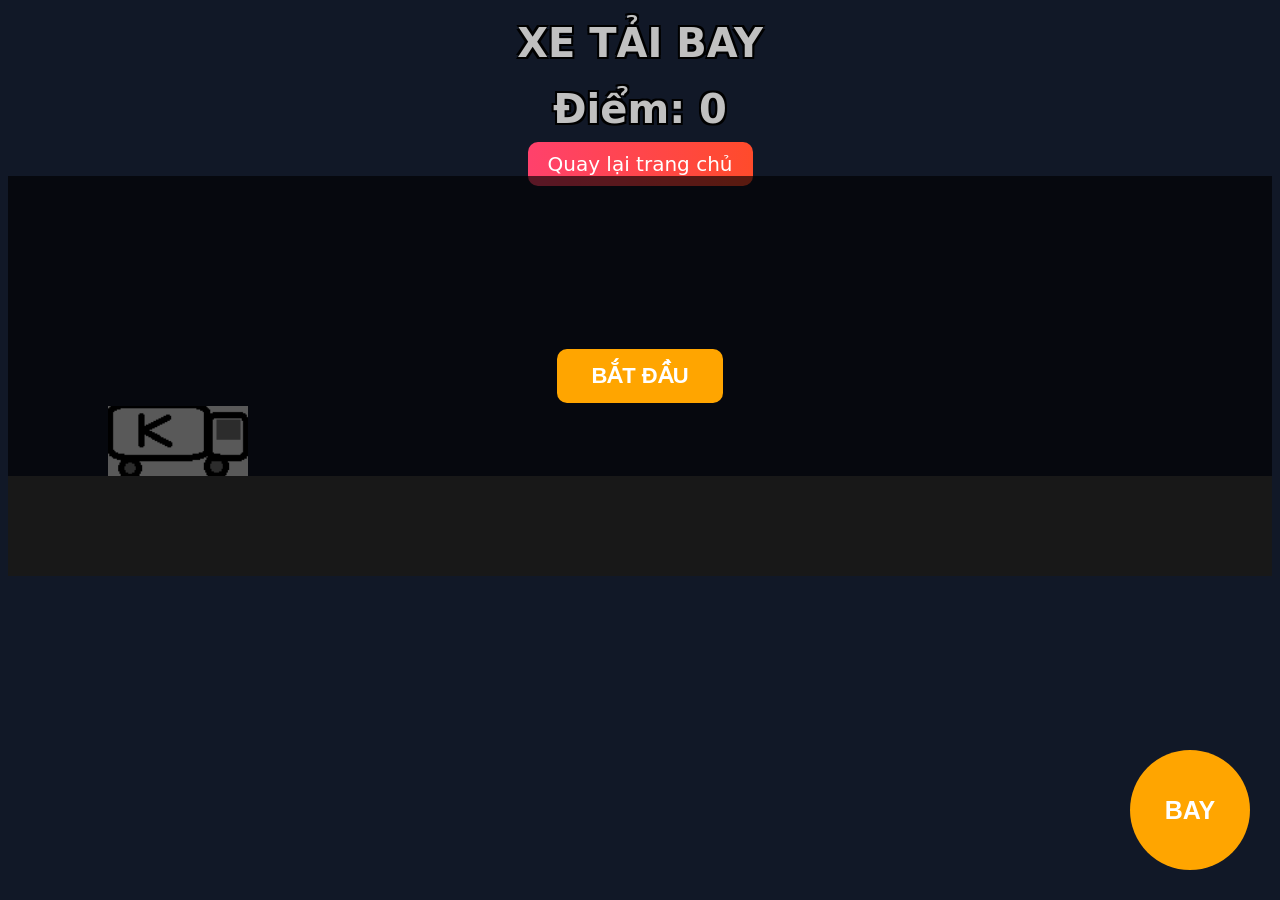
==== gamemini.html @ 917bd64d "Debug game mini" ====
<!DOCTYPE html>
<html>
<head>
    <meta charset="UTF-8">
    <title>Game Kaido</title>
    <link rel="stylesheet" href="GameCss.css">
    <style>
        .game {
            width: 100%;
            height: 400px;
            position: relative;
            overflow: hidden;
        }
        /* Mặt đất */
        .ground {
            width: 100%;
            height: 100px;
            background: #444;
            position: absolute;
            bottom: 0;
        }
        /* Nhân vật */
        .player {
            width: 140px;
            height: 70px;
            position: absolute;
            bottom: 100px;
            left: 100px;
            background-image: url("image/KaidoGame.png");
            background-size: cover;
            background-position: center;
        }
        /* Chướng ngại vật */
        .tree {
            width: 30px;
            height: 140px;
            position: absolute;
            bottom: 100px;
            right: -100px;
            background-image: url("image/chuongvat.png");
            background-size: cover;
            background-position: center;
        }
        #jumpBtn {
            position: fixed;
            bottom: 30px;
            right: 30px;
            width: 120px;
            height: 120px;
            border-radius: 50%;
            border: none;
            font-size: 25px;
            font-weight: bold;
            background: orange;
            color: white;
            touch-action: manipulation; /* Chống delay chạm trên mobile */
            user-select: none;
        }
        /* Màn hình chờ bắt đầu / thua cuộc */
        .startScreen, .gameOverScreen {
            position: absolute;
            inset: 0;
            background: rgba(0,0,0,0.65);
            display: flex;
            flex-direction: column;
            align-items: center;
            justify-content: center;
            gap: 15px;
            z-index: 20;
            text-align: center;
        }
        .startScreen button, .gameOverScreen button {
            padding: 14px 34px;
            font-size: 22px;
            font-weight: bold;
            border: none;
            border-radius: 10px;
            background: orange;
            color: white;
            cursor: pointer;
        }
        .gameOverScreen p {
            color: white;
            font-size: 20px;
            padding: 0 20px;
        }
    </style>
</head>
<body>
    <div class="tittle">XE TẢI BAY</div>
    <div class="tittle" id="score">Điểm: 0</div>
<div class="back">
    <a href="index.html">Quay lại trang chủ</a>
</div>
    <div class="game" id="gameArea">
        <div class="player" id="player"></div>
        <div class="tree" id="tree"></div>
        <div class="ground"></div>
 
        <div class="startScreen" id="startScreen">
            <button id="startBtn">BẮT ĐẦU</button>
        </div>
 
        <div class="gameOverScreen" id="gameOverScreen" style="display:none;">
            <p>Xe tải đã bị hỏng :((((<br>Nhấn Chơi lại để chơi lại.<br>Nhấn Quay lại trang chủ giới thiệu Kaido để quay lại mục Trang chủ</p>
            <p id="finalScore">Thành tựu đạt được: 0</p>
            <p>Khoe bạn bè người thân ngay nào!!</p>
            <button id="restartBtn">CHƠI LẠI</button>
        </div>
    </div>
    <button id="jumpBtn">BAY</button>
 
    <script>
        const gameArea = document.getElementById("gameArea");
        const player = document.getElementById("player");
        const tree = document.getElementById("tree");
        const scoreEl = document.getElementById("score");
        const startScreen = document.getElementById("startScreen");
        const gameOverScreen = document.getElementById("gameOverScreen");
        const finalScoreEl = document.getElementById("finalScore");
        const startBtn = document.getElementById("startBtn");
        const restartBtn = document.getElementById("restartBtn");
        const jumpBtn = document.getElementById("jumpBtn");
 
        /* ==== Thông số vật lý & kích thước (khớp với CSS ở trên) ==== */
        const GROUND = 100;            // vị trí "bottom" khi đứng trên mặt đất
        const PLAYER_LEFT = 100;       // vị trí trái của nhân vật
        const PLAYER_WIDTH = 140;
        const TREE_WIDTH = 30;
        const TREE_HEIGHT = 140;
        const OBSTACLE_TOP = GROUND + TREE_HEIGHT; // đỉnh chướng ngại vật = 240
        const GRAVITY = -2100;         // trọng lực (px/s^2), càng âm rơi càng nhanh
        const JUMP_VELOCITY = 1050;    // vận tốc bật nhảy ban đầu (px/s)
        const MAX_SPEED = 600; // tốc độ tối đa của chướng ngại vật, chạy nhanh mấy cũng không vượt quá mức này
 
        let started = false;
        let gameOver = false;
        let playerBottom = GROUND;
        let velocity = 0;
        let isJumping = false;
        let treeRight = -100;
        let speed = 360;               // tốc độ chướng ngại vật (px/s), tăng dần theo điểm
        let score = 0;
        let scoreCounted = false;
        let lastTime = null;
 
        function resetGameState() {
            playerBottom = GROUND;
            velocity = 0;
            isJumping = false;
            treeRight = -100;
            speed = 360;
            score = 0;
            scoreCounted = false;
            lastTime = null;
            scoreEl.innerHTML = "Điểm: 0";
            player.style.bottom = GROUND + "px";
            tree.style.right = treeRight + "px";
        }
 
        /* Bấm nhảy -> đặt vận tốc ngay lập tức, không delay, không chờ class CSS */
        function jump() {
            if (!started || gameOver) return;
            if (!isJumping) {
                isJumping = true;
                velocity = JUMP_VELOCITY;
            }
        }
 
        function loop(timestamp) {
            if (!started || gameOver) return;
            if (lastTime === null) lastTime = timestamp;
            const dt = Math.min((timestamp - lastTime) / 1000, 0.05); // giới hạn dt để tránh giật khi máy lag
            lastTime = timestamp;
 
            /* Vật lý nhảy: cộng dồn vận tốc + trọng lực mỗi khung hình -> mượt và phản hồi tức thì */
            if (isJumping) {
                velocity += GRAVITY * dt;
                playerBottom += velocity * dt;
                if (playerBottom <= GROUND) {
                    playerBottom = GROUND;
                    velocity = 0;
                    isJumping = false;
                }
                player.style.bottom = playerBottom + "px";
            }
 
            /* Di chuyển chướng ngại vật theo thời gian thực (không phụ thuộc animation CSS cố định) */
            const gameWidth = gameArea.clientWidth;
            treeRight += speed * dt;
            if (treeRight > gameWidth + TREE_WIDTH) {
                treeRight = -100;
                scoreCounted = false; // cho phép tính điểm lại ở lượt chướng ngại vật tiếp theo
            }
            tree.style.right = treeRight + "px";
 
            /* Toạ độ thật để kiểm tra va chạm (thay cho việc đọc/so computedStyle không chính xác) */
            const treeLeft = gameWidth - treeRight - TREE_WIDTH;
            const treeRightEdge = gameWidth - treeRight;
            const playerRightEdge = PLAYER_LEFT + PLAYER_WIDTH;
 
            const horizontalOverlap = treeRightEdge > PLAYER_LEFT && treeLeft < playerRightEdge;
            const clearedVertically = playerBottom >= OBSTACLE_TOP; // đã nhảy đủ cao để qua khỏi đỉnh chướng ngại vật
 
            if (horizontalOverlap && !clearedVertically) {
                endGame();
                return;
            }
 
            /* Chỉ cộng điểm khi chướng ngại vật ĐÃ THỰC SỰ đi qua khỏi nhân vật (không còn chồng lấn) */
            if (!scoreCounted && treeRightEdge < PLAYER_LEFT) {
                score += 10;
                scoreEl.innerHTML = "Điểm: " + score;
                scoreCounted = true;
                speed = Math.min(speed + 10, MAX_SPEED); // tăng tốc nhẹ dần cho khó hơn, nhưng không vượt quá MAX_SPEED
            }
 
            requestAnimationFrame(loop);
        }
 
        function startGame() {
            resetGameState();
            started = true;
            gameOver = false;
            startScreen.style.display = "none";
            gameOverScreen.style.display = "none";
            requestAnimationFrame(loop);
        }
 
        function endGame() {
            gameOver = true;
            started = false;
            gameOverScreen.style.display = "flex";
            finalScoreEl.innerHTML = "Thành tựu đạt được: " + score;
        }
 
        startBtn.addEventListener("click", startGame);
        restartBtn.addEventListener("click", startGame);
 
        /* Nhấn SPACE để nhảy */
        document.addEventListener("keydown", function (e) {
            if (e.code === "Space") {
                e.preventDefault(); // tránh cuộn trang khi nhấn Space
                jump();
            }
        });
 
        /* Nút nhảy: dùng touchstart để phản hồi tức thì trên mobile, không delay như click */
        function handleJumpInput(e) {
            e.preventDefault();
            jump();
        }
        jumpBtn.addEventListener("touchstart", handleJumpInput, { passive: false });
        jumpBtn.addEventListener("click", jump);
 
        /* Trạng thái ban đầu: hiện màn hình "Bắt đầu", xe tải & chướng ngại vật đứng yên */
        resetGameState();
    </script>
</body>
</html>
---- GameCss.css ----
/* Nhúng font riêng - HarmonyOS Sans (đầy đủ 6 độ đậm x thường/nghiêng) */
@font-face {
    font-family: 'HarmonyOS Sans';
    src: url('fonts/HarmonyOS_Sans_Thin.ttf') format('truetype');
    font-weight: 100;
    font-style: normal;
    font-display: swap;
}
@font-face {
    font-family: 'HarmonyOS Sans';
    src: url('fonts/HarmonyOS_Sans_Thin_Italic.ttf') format('truetype');
    font-weight: 100;
    font-style: italic;
    font-display: swap;
}
@font-face {
    font-family: 'HarmonyOS Sans';
    src: url('fonts/HarmonyOS_Sans_Light.ttf') format('truetype');
    font-weight: 300;
    font-style: normal;
    font-display: swap;
}
@font-face {
    font-family: 'HarmonyOS Sans';
    src: url('fonts/HarmonyOS_Sans_Light_Italic.ttf') format('truetype');
    font-weight: 300;
    font-style: italic;
    font-display: swap;
}
@font-face {
    font-family: 'HarmonyOS Sans';
    src: url('fonts/HarmonyOS_Sans_Regular.ttf') format('truetype');
    font-weight: 400;
    font-style: normal;
    font-display: swap;
}
@font-face {
    font-family: 'HarmonyOS Sans';
    src: url('fonts/HarmonyOS_Sans_Regular_Italic.ttf') format('truetype');
    font-weight: 400;
    font-style: italic;
    font-display: swap;
}
@font-face {
    font-family: 'HarmonyOS Sans';
    src: url('fonts/HarmonyOS_Sans_Medium.ttf') format('truetype');
    font-weight: 500;
    font-style: normal;
    font-display: swap;
}
@font-face {
    font-family: 'HarmonyOS Sans';
    src: url('fonts/HarmonyOS_Sans_Medium_Italic.ttf') format('truetype');
    font-weight: 500;
    font-style: italic;
    font-display: swap;
}
@font-face {
    font-family: 'HarmonyOS Sans';
    src: url('fonts/HarmonyOS_Sans_Bold.ttf') format('truetype');
    font-weight: 700;
    font-style: normal;
    font-display: swap;
}
@font-face {
    font-family: 'HarmonyOS Sans';
    src: url('fonts/HarmonyOS_Sans_Bold_Italic.ttf') format('truetype');
    font-weight: 700;
    font-style: italic;
    font-display: swap;
}
@font-face {
    font-family: 'HarmonyOS Sans';
    src: url('fonts/HarmonyOS_Sans_Black.ttf') format('truetype');
    font-weight: 900;
    font-style: normal;
    font-display: swap;
}
@font-face {
    font-family: 'HarmonyOS Sans';
    src: url('fonts/HarmonyOS_Sans_Black_Italic.ttf') format('truetype');
    font-weight: 900;
    font-style: italic;
    font-display: swap;
}

body {
    background: #111827;
    font-family: 'HarmonyOS Sans', sans-serif;
}

.tittle {
    text-align: center;
    color: silver;
    font-size: 40px;
    font-weight: bold;
    font-family: 'system-ui';
    margin-top:20px;
    border-radius: 10px;

    text-shadow:
        -2px -2px 0 black,
         2px -2px 0 black,
        -2px  2px 0 black,
         2px  2px 0 black;
}

.back {
    text-align: center;
    margin-top: 20px;
    a {
        font-family: 'system-ui';
        font-size: 30px;
        color: white;
        text-decoration: none;
        background: linear-gradient(to right, #ff416c, #ff4b2b);
        padding: 10px 20px;
        border-radius: 10px;
    }
}

.back {
    text-align: center;
    margin-top: 20px;
    a {
        font-family: 'system-ui';
        font-size: 20px;
        color: white;
        text-decoration: none;
        background: linear-gradient(to right, #ff416c, #ff4b2b);
        padding: 10px 20px;
        border-radius: 10px;
    }
}

.back {
    animation: moDan 1s infinite;
}
@keyframes moDan {
    0% {
        opacity: 1;
    }
    50% {
        opacity: 0.3;
    }
    100% {
        opacity: 1;
    }
}
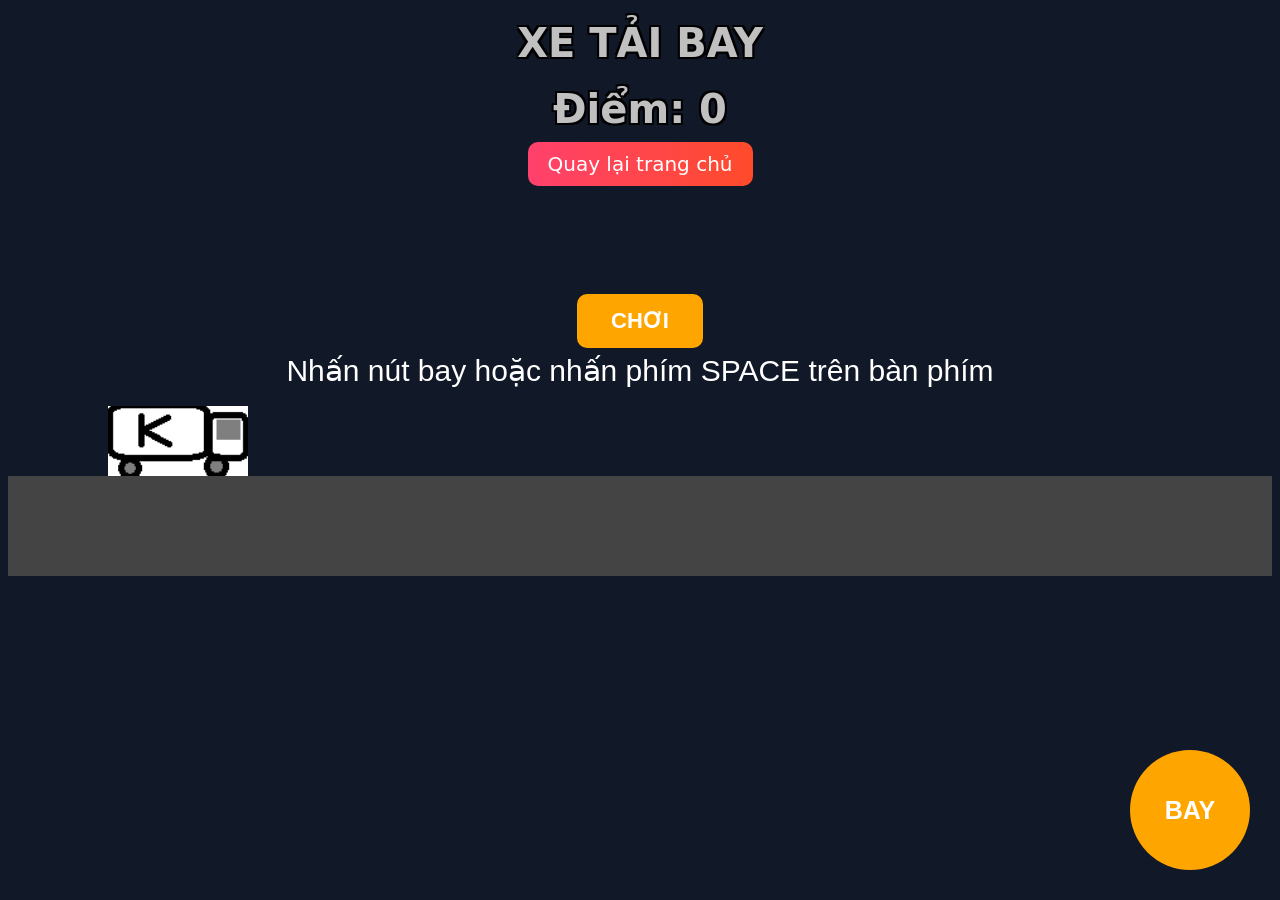
==== commit 14aa23f0: "Toi uu UI va AI" ====
--- a/gamemini.html
+++ b/gamemini.html
@@ -59,8 +59,8 @@
         /* Màn hình chờ bắt đầu / thua cuộc */
         .startScreen, .gameOverScreen {
             position: absolute;
+            margin:50px;
             inset: 0;
-            background: rgba(0,0,0,0.65);
             display: flex;
             flex-direction: column;
             align-items: center;
@@ -68,6 +68,9 @@
             gap: 15px;
             z-index: 20;
             text-align: center;
+            color: white;
+            font-size: 30px;
+            margin-top: 10px;
         }
         .startScreen button, .gameOverScreen button {
             padding: 14px 34px;
@@ -78,6 +81,7 @@
             background: orange;
             color: white;
             cursor: pointer;
+            margin-bottom: -40px;
         }
         .gameOverScreen p {
             color: white;
@@ -87,6 +91,14 @@
     </style>
 </head>
 <body>
+
+    <!--TRANG LOADING-->
+    <div id="loading">
+        <img src="image/imgload.png">
+        <p>Đang tải, chờ xíu nha<span id="dots">.</span></p>
+    </div>
+
+
     <div class="tittle">XE TẢI BAY</div>
     <div class="tittle" id="score">Điểm: 0</div>
 <div class="back">
@@ -98,7 +110,8 @@
         <div class="ground"></div>
  
         <div class="startScreen" id="startScreen">
-            <button id="startBtn">BẮT ĐẦU</button>
+            <button id="startBtn">CHƠI</button>
+            <p>Nhấn nút bay hoặc nhấn phím SPACE trên bàn phím</p>
         </div>
  
         <div class="gameOverScreen" id="gameOverScreen" style="display:none;">
@@ -131,7 +144,7 @@
         const OBSTACLE_TOP = GROUND + TREE_HEIGHT; // đỉnh chướng ngại vật = 240
         const GRAVITY = -2100;         // trọng lực (px/s^2), càng âm rơi càng nhanh
         const JUMP_VELOCITY = 1050;    // vận tốc bật nhảy ban đầu (px/s)
-        const MAX_SPEED = 600; // tốc độ tối đa của chướng ngại vật, chạy nhanh mấy cũng không vượt quá mức này
+        const MAX_SPEED = 1500; // tốc độ tối đa của chướng ngại vật, chạy nhanh mấy cũng không vượt quá mức này
  
         let started = false;
         let gameOver = false;
@@ -139,7 +152,7 @@
         let velocity = 0;
         let isJumping = false;
         let treeRight = -100;
-        let speed = 360;               // tốc độ chướng ngại vật (px/s), tăng dần theo điểm
+        let speed = 500;               // tốc độ chướng ngại vật (px/s), tăng dần theo điểm
         let score = 0;
         let scoreCounted = false;
         let lastTime = null;
@@ -149,7 +162,7 @@
             velocity = 0;
             isJumping = false;
             treeRight = -100;
-            speed = 360;
+            speed = 500;
             score = 0;
             scoreCounted = false;
             lastTime = null;
@@ -256,5 +269,17 @@
         /* Trạng thái ban đầu: hiện màn hình "Bắt đầu", xe tải & chướng ngại vật đứng yên */
         resetGameState();
     </script>
+
+    <!--Đặt Cho loading-->
+<script>
+window.addEventListener("load", function() {
+    const loading = document.getElementById("loading");
+    loading.style.opacity = "0";
+    setTimeout(function() {
+        loading.style.display = "none";
+    }, 500);
+});
+</script>
+
 </body>
 </html>
--- a/GameCss.css
+++ b/GameCss.css
@@ -84,6 +84,10 @@
     font-display: swap;
 }
 
+.p {
+    color:white;
+}
+
 body {
     background: #111827;
     font-family: 'HarmonyOS Sans', sans-serif;
@@ -146,4 +150,49 @@
     100% {
         opacity: 1;
     }
+}
+
+/*Loading cho gamemini*/
+
+#loading {
+    position: fixed;
+    top: 0;
+    left: 0;
+    width: 100%;
+    height: 100%;
+    background: #111;
+    display: flex;
+    flex-direction: column;
+    justify-content: center;
+    align-items: center;
+    z-index: 9999;
+    opacity: 1;
+    transition: opacity 0.8s ease;
+}
+#loading img {
+    width: 150px;
+    height: 150px;
+    object-fit: contain;
+    animation: logoLoading 1.0s ease-in-out infinite;
+}
+#loading p {
+    color: white;
+    font-size: 20px;
+    margin-top: 15px;
+}
+@keyframes logoLoading {
+    0% {
+        transform: scale(1.0);
+        opacity: 0.7;
+    }
+ 
+    50% {
+        transform: scale(1.1);
+        opacity: 1;
+    }
+ 
+    100% {
+        transform: scale(1.0);
+        opacity: 0.7;
+    }
 }
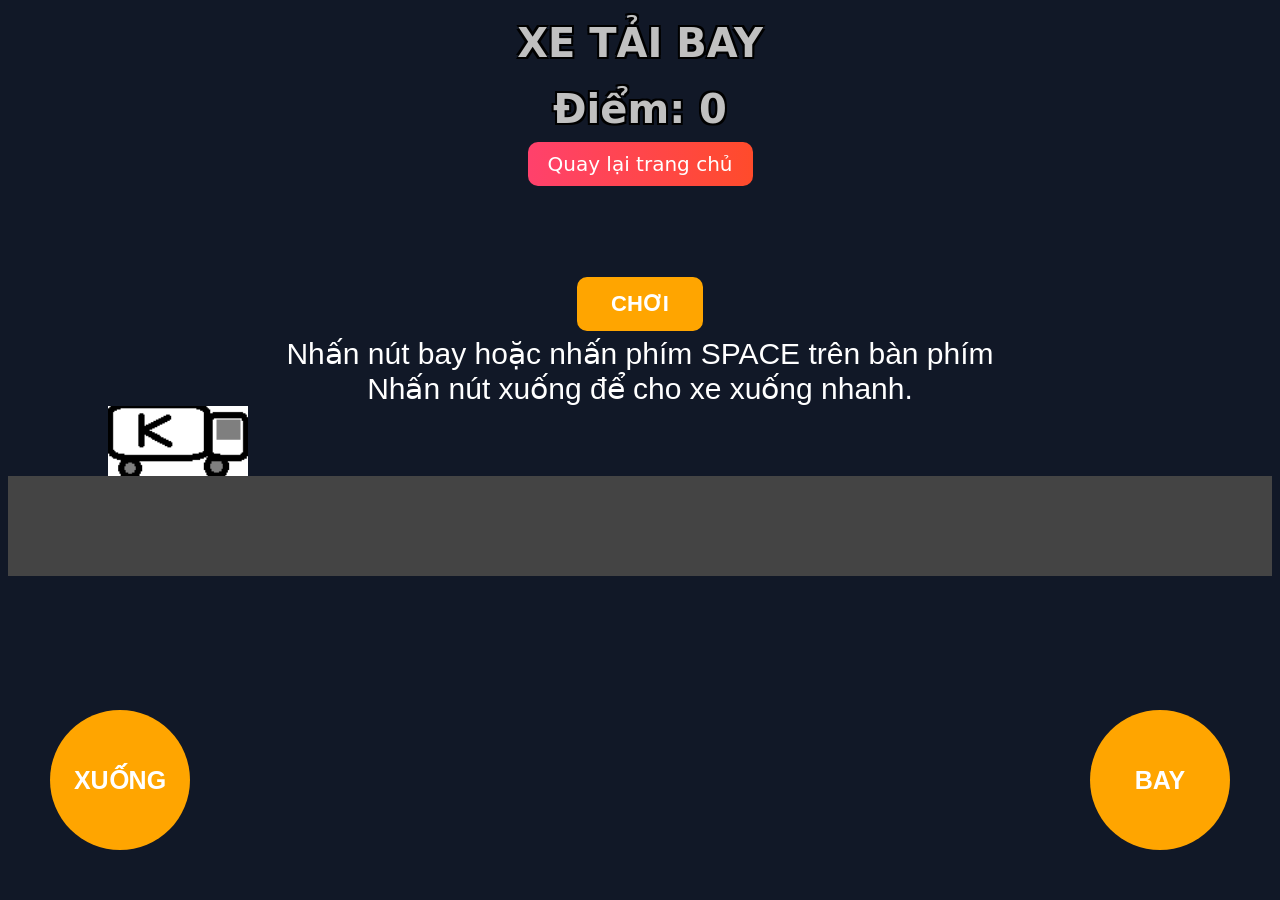
==== commit b38093b5: "Toi uu UI, debug game" ====
--- a/gamemini.html
+++ b/gamemini.html
@@ -3,6 +3,7 @@
 <head>
     <meta charset="UTF-8">
     <title>Game Kaido</title>
+    <link rel="icon" href="image/kaidoLogomini.png">
     <link rel="stylesheet" href="GameCss.css">
     <style>
         .game {
@@ -43,10 +44,10 @@
         }
         #jumpBtn {
             position: fixed;
-            bottom: 30px;
-            right: 30px;
-            width: 120px;
-            height: 120px;
+            bottom: 50px;
+            right: 50px;
+            width: 140px;
+            height: 140px;
             border-radius: 50%;
             border: none;
             font-size: 25px;
@@ -55,7 +56,29 @@
             color: white;
             touch-action: manipulation; /* Chống delay chạm trên mobile */
             user-select: none;
-        }
+            &:hover {
+                background: linear-gradient(to right, #000000, #808080);
+            }
+        }
+
+        #fastDownBtn {
+    position: fixed;
+    bottom: 50px;
+    left: 50px;
+    width: 140px;
+    height: 140px;
+    border-radius: 50%;
+    border: none;
+    font-size: 25px;
+    font-weight: bold;
+    background: orange;
+    color: white;
+    touch-action: manipulation;
+    user-select: none;
+    &:hover {
+                background: linear-gradient(to right, #000000, #808080);
+            }
+}
         /* Màn hình chờ bắt đầu / thua cuộc */
         .startScreen, .gameOverScreen {
             position: absolute;
@@ -82,6 +105,14 @@
             color: white;
             cursor: pointer;
             margin-bottom: -40px;
+            &:hover {
+                background: linear-gradient(
+            90deg,
+            red,
+            orange,
+            yellow
+    );
+            }
         }
         .gameOverScreen p {
             color: white;
@@ -95,7 +126,7 @@
     <!--TRANG LOADING-->
     <div id="loading">
         <img src="image/imgload.png">
-        <p>Đang tải, chờ xíu nha<span id="dots">.</span></p>
+        <p>Đang tải, gần xong rồi!!<span id="dots">.</span></p>
     </div>
 
 
@@ -111,7 +142,7 @@
  
         <div class="startScreen" id="startScreen">
             <button id="startBtn">CHƠI</button>
-            <p>Nhấn nút bay hoặc nhấn phím SPACE trên bàn phím</p>
+            <p>Nhấn nút bay hoặc nhấn phím SPACE trên bàn phím<br>Nhấn nút xuống để cho xe xuống nhanh.</p>
         </div>
  
         <div class="gameOverScreen" id="gameOverScreen" style="display:none;">
@@ -122,6 +153,7 @@
         </div>
     </div>
     <button id="jumpBtn">BAY</button>
+    <button id="fastDownBtn">XUỐNG</button>
  
     <script>
         const gameArea = document.getElementById("gameArea");
@@ -134,6 +166,7 @@
         const startBtn = document.getElementById("startBtn");
         const restartBtn = document.getElementById("restartBtn");
         const jumpBtn = document.getElementById("jumpBtn");
+        const fastDownBtn = document.getElementById("fastDownBtn");
  
         /* ==== Thông số vật lý & kích thước (khớp với CSS ở trên) ==== */
         const GROUND = 100;            // vị trí "bottom" khi đứng trên mặt đất
@@ -144,7 +177,7 @@
         const OBSTACLE_TOP = GROUND + TREE_HEIGHT; // đỉnh chướng ngại vật = 240
         const GRAVITY = -2100;         // trọng lực (px/s^2), càng âm rơi càng nhanh
         const JUMP_VELOCITY = 1050;    // vận tốc bật nhảy ban đầu (px/s)
-        const MAX_SPEED = 1500; // tốc độ tối đa của chướng ngại vật, chạy nhanh mấy cũng không vượt quá mức này
+        const MAX_SPEED = 2500; // tốc độ tối đa của chướng ngại vật, chạy nhanh mấy cũng không vượt quá mức này
  
         let started = false;
         let gameOver = false;
@@ -152,7 +185,7 @@
         let velocity = 0;
         let isJumping = false;
         let treeRight = -100;
-        let speed = 500;               // tốc độ chướng ngại vật (px/s), tăng dần theo điểm
+        let speed = 600;               // tốc độ chướng ngại vật (px/s), tăng dần theo điểm
         let score = 0;
         let scoreCounted = false;
         let lastTime = null;
@@ -162,7 +195,7 @@
             velocity = 0;
             isJumping = false;
             treeRight = -100;
-            speed = 500;
+            speed = 600;
             score = 0;
             scoreCounted = false;
             lastTime = null;
@@ -179,6 +212,19 @@
                 velocity = JUMP_VELOCITY;
             }
         }
+
+        /*Nhảy xuống nhanh*/
+        function fastDown() {
+    if (!started || gameOver) return;
+
+    if (isJumping) {
+        playerBottom = GROUND;
+        velocity = 0;
+        isJumping = false;
+
+        player.style.bottom = GROUND + "px";
+    }
+}
  
         function loop(timestamp) {
             if (!started || gameOver) return;
@@ -225,7 +271,7 @@
                 score += 10;
                 scoreEl.innerHTML = "Điểm: " + score;
                 scoreCounted = true;
-                speed = Math.min(speed + 10, MAX_SPEED); // tăng tốc nhẹ dần cho khó hơn, nhưng không vượt quá MAX_SPEED
+                speed = Math.min(speed + 25, MAX_SPEED); // tăng tốc nhẹ dần cho khó hơn, nhưng không vượt quá MAX_SPEED
             }
  
             requestAnimationFrame(loop);
@@ -256,6 +302,11 @@
                 e.preventDefault(); // tránh cuộn trang khi nhấn Space
                 jump();
             }
+            
+            if (e.code === "ArrowDown") {
+                e.preventDefault();
+                fastDown();
+            }
         });
  
         /* Nút nhảy: dùng touchstart để phản hồi tức thì trên mobile, không delay như click */
@@ -265,6 +316,15 @@
         }
         jumpBtn.addEventListener("touchstart", handleJumpInput, { passive: false });
         jumpBtn.addEventListener("click", jump);
+
+        /* Nút xuống nhanh */
+        function handleFastDownInput(e) {
+        e.preventDefault();
+        fastDown();
+        }
+
+        fastDownBtn.addEventListener("touchstart", handleFastDownInput, { passive: false });
+        fastDownBtn.addEventListener("click", fastDown);
  
         /* Trạng thái ban đầu: hiện màn hình "Bắt đầu", xe tải & chướng ngại vật đứng yên */
         resetGameState();
--- a/GameCss.css
+++ b/GameCss.css
@@ -82,10 +82,6 @@
     font-weight: 900;
     font-style: italic;
     font-display: swap;
-}
-
-.p {
-    color:white;
 }
 
 body {
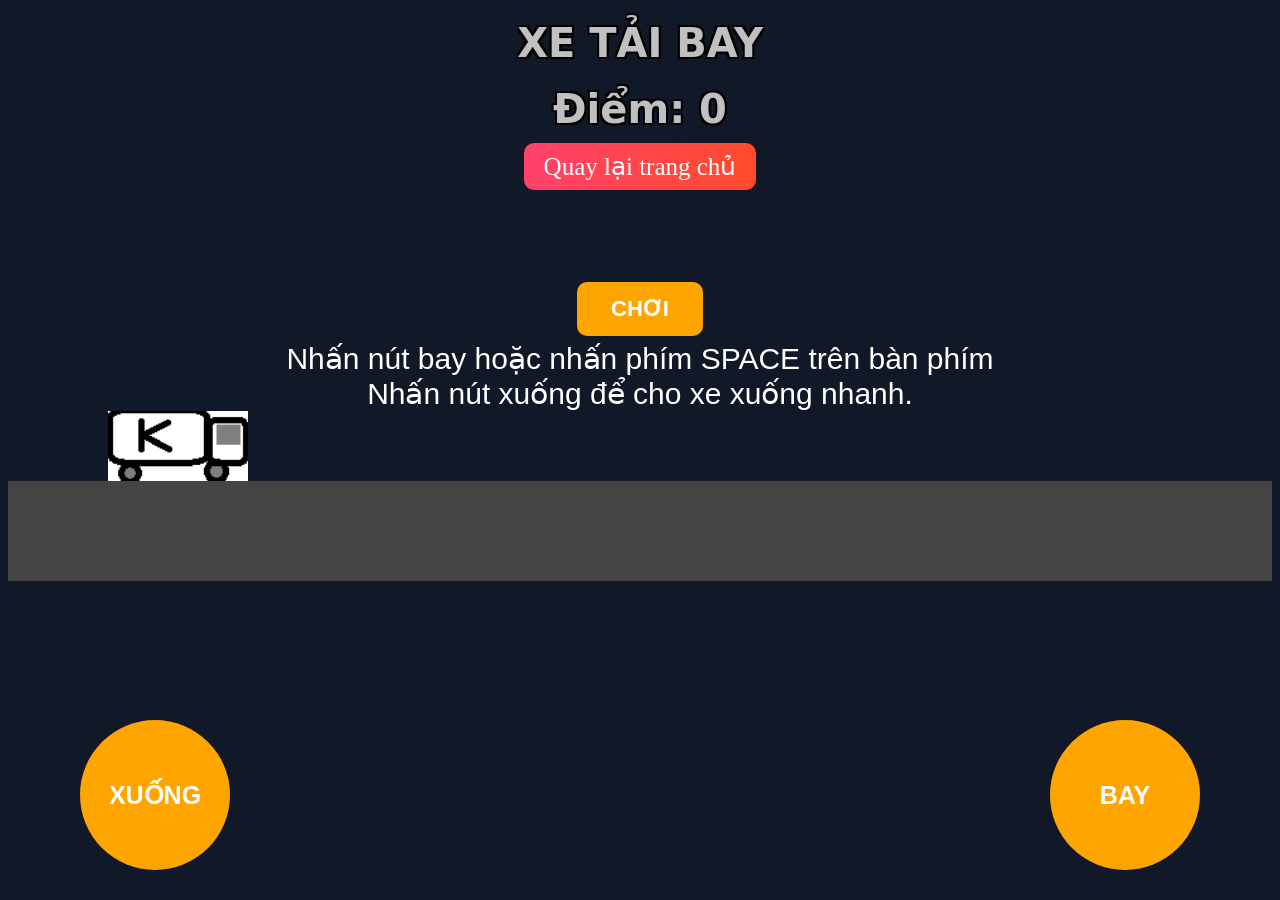
==== commit 8bb809b5: "Toi uu UI, chinh noi dung" ====
--- a/gamemini.html
+++ b/gamemini.html
@@ -44,10 +44,10 @@
         }
         #jumpBtn {
             position: fixed;
-            bottom: 50px;
-            right: 50px;
-            width: 140px;
-            height: 140px;
+            bottom: 30px;
+            right: 80px;
+            width: 150px;
+            height: 150px;
             border-radius: 50%;
             border: none;
             font-size: 25px;
@@ -63,10 +63,10 @@
 
         #fastDownBtn {
     position: fixed;
-    bottom: 50px;
-    left: 50px;
-    width: 140px;
-    height: 140px;
+    bottom: 30px;
+    left: 80px;
+    width: 150px;
+    height: 150px;
     border-radius: 50%;
     border: none;
     font-size: 25px;
@@ -122,7 +122,6 @@
     </style>
 </head>
 <body>
-
     <!--TRANG LOADING-->
     <div id="loading">
         <img src="image/imgload.png">
@@ -146,9 +145,9 @@
         </div>
  
         <div class="gameOverScreen" id="gameOverScreen" style="display:none;">
-            <p>Xe tải đã bị hỏng :((((<br>Nhấn Chơi lại để chơi lại.<br>Nhấn Quay lại trang chủ giới thiệu Kaido để quay lại mục Trang chủ</p>
-            <p id="finalScore">Thành tựu đạt được: 0</p>
-            <p>Khoe bạn bè người thân ngay nào!!</p>
+            <p><b>BẠN ĐÃ BỊ TAI NẠN</b> :((((<br>Nhấn Chơi lại để làm lại.<br>Nhấn Quay lại trang chủ giới thiệu Kaido để quay lại mục Trang chủ</p>
+            <p id="finalScore">Thành tựu đạt được: 0 <br>
+            Khoe bạn bè người thân nào !!!</p>
             <button id="restartBtn">CHƠI LẠI</button>
         </div>
     </div>
@@ -340,6 +339,5 @@
     }, 500);
 });
 </script>
-
 </body>
 </html>
--- a/GameCss.css
+++ b/GameCss.css
@@ -123,8 +123,8 @@
     text-align: center;
     margin-top: 20px;
     a {
-        font-family: 'system-ui';
-        font-size: 20px;
+        font-family: 'HarmonyOS Sans';
+        font-size: 25px;
         color: white;
         text-decoration: none;
         background: linear-gradient(to right, #ff416c, #ff4b2b);
@@ -135,6 +135,7 @@
 
 .back {
     animation: moDan 1s infinite;
+
 }
 @keyframes moDan {
     0% {
